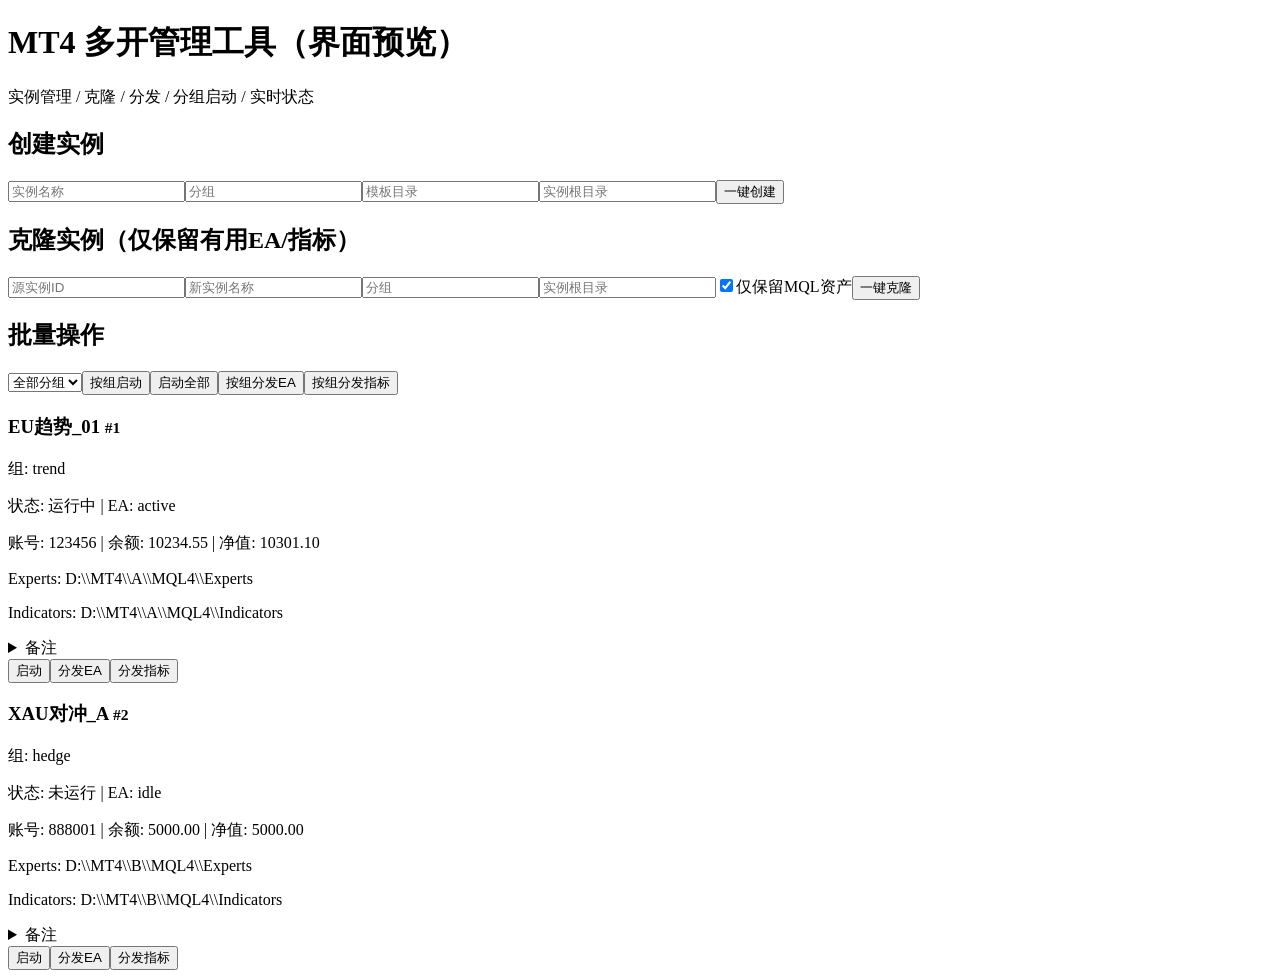
==== mt4_manager/static/preview.html @ 6a2cfc9c "feat: add clone workflow UI and interface preview page" ====
<!doctype html>
<html lang="zh-CN">
<head>
  <meta charset="utf-8" />
  <meta name="viewport" content="width=device-width,initial-scale=1" />
  <title>MT4 多开管理工具 - 界面预览</title>
  <link rel="stylesheet" href="/style.css" />
</head>
<body>
  <header>
    <h1>MT4 多开管理工具（界面预览）</h1>
    <p>实例管理 / 克隆 / 分发 / 分组启动 / 实时状态</p>
  </header>

  <section class="panel"><h2>创建实例</h2><form><input placeholder="实例名称"/><input placeholder="分组"/><input placeholder="模板目录"/><input placeholder="实例根目录"/><button>一键创建</button></form></section>
  <section class="panel"><h2>克隆实例（仅保留有用EA/指标）</h2><form><input placeholder="源实例ID"/><input placeholder="新实例名称"/><input placeholder="分组"/><input placeholder="实例根目录"/><label><input type="checkbox" checked/>仅保留MQL资产</label><button>一键克隆</button></form></section>
  <section class="panel"><h2>批量操作</h2><select><option>全部分组</option><option>trend</option><option>hedge</option></select><button>按组启动</button><button>启动全部</button><button>按组分发EA</button><button>按组分发指标</button></section>

  <section class="grid">
    <article class="card"><h3>EU趋势_01 <small>#1</small></h3><p>组: trend</p><p>状态: 运行中 | EA: active</p><p>账号: 123456 | 余额: 10234.55 | 净值: 10301.10</p><p class="path">Experts: D:\\MT4\\A\\MQL4\\Experts</p><p class="path">Indicators: D:\\MT4\\A\\MQL4\\Indicators</p><details><summary>备注</summary><textarea class="notes">这个实例跑欧盘趋势策略。</textarea><button>保存备注</button></details><div class="actions"><button>启动</button><button>分发EA</button><button>分发指标</button></div></article>
    <article class="card"><h3>XAU对冲_A <small>#2</small></h3><p>组: hedge</p><p>状态: 未运行 | EA: idle</p><p>账号: 888001 | 余额: 5000.00 | 净值: 5000.00</p><p class="path">Experts: D:\\MT4\\B\\MQL4\\Experts</p><p class="path">Indicators: D:\\MT4\\B\\MQL4\\Indicators</p><details><summary>备注</summary><textarea class="notes">用于黄金对冲实验。</textarea><button>保存备注</button></details><div class="actions"><button>启动</button><button>分发EA</button><button>分发指标</button></div></article>
  </section>
</body>
</html>
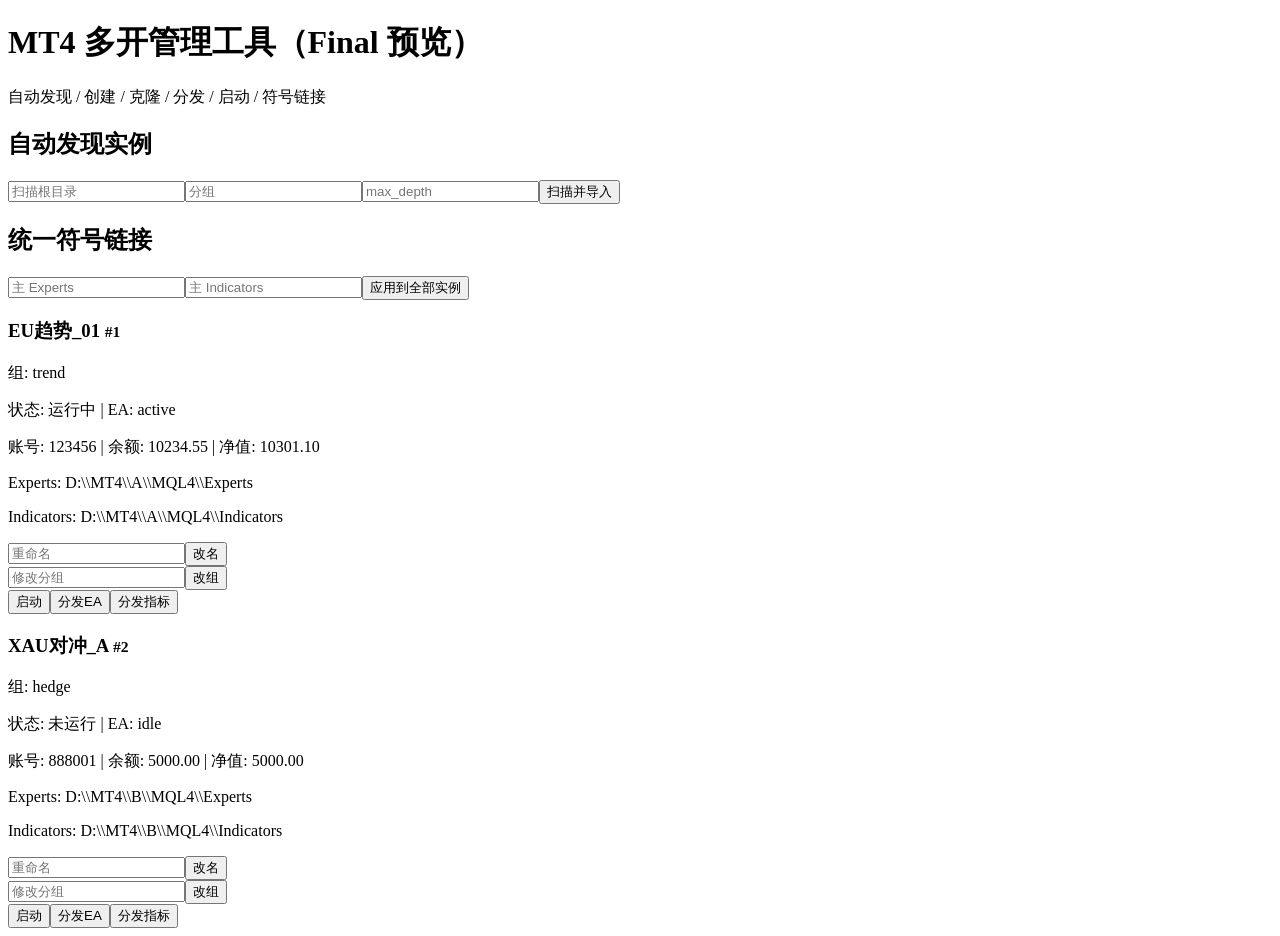
==== commit ec4ed885: "feat: deliver final MVP with discovery, symlink UI, and instance controls" ====
--- a/mt4_manager/static/preview.html
+++ b/mt4_manager/static/preview.html
@@ -3,22 +3,16 @@
 <head>
   <meta charset="utf-8" />
   <meta name="viewport" content="width=device-width,initial-scale=1" />
-  <title>MT4 多开管理工具 - 界面预览</title>
+  <title>MT4 多开管理工具 - Final 预览</title>
   <link rel="stylesheet" href="/style.css" />
 </head>
 <body>
-  <header>
-    <h1>MT4 多开管理工具（界面预览）</h1>
-    <p>实例管理 / 克隆 / 分发 / 分组启动 / 实时状态</p>
-  </header>
-
-  <section class="panel"><h2>创建实例</h2><form><input placeholder="实例名称"/><input placeholder="分组"/><input placeholder="模板目录"/><input placeholder="实例根目录"/><button>一键创建</button></form></section>
-  <section class="panel"><h2>克隆实例（仅保留有用EA/指标）</h2><form><input placeholder="源实例ID"/><input placeholder="新实例名称"/><input placeholder="分组"/><input placeholder="实例根目录"/><label><input type="checkbox" checked/>仅保留MQL资产</label><button>一键克隆</button></form></section>
-  <section class="panel"><h2>批量操作</h2><select><option>全部分组</option><option>trend</option><option>hedge</option></select><button>按组启动</button><button>启动全部</button><button>按组分发EA</button><button>按组分发指标</button></section>
-
+  <header><h1>MT4 多开管理工具（Final 预览）</h1><p>自动发现 / 创建 / 克隆 / 分发 / 启动 / 符号链接</p></header>
+  <section class="panel"><h2>自动发现实例</h2><form><input placeholder="扫描根目录"/><input placeholder="分组"/><input placeholder="max_depth"/><button>扫描并导入</button></form></section>
+  <section class="panel"><h2>统一符号链接</h2><form><input placeholder="主 Experts"/><input placeholder="主 Indicators"/><button>应用到全部实例</button></form></section>
   <section class="grid">
-    <article class="card"><h3>EU趋势_01 <small>#1</small></h3><p>组: trend</p><p>状态: 运行中 | EA: active</p><p>账号: 123456 | 余额: 10234.55 | 净值: 10301.10</p><p class="path">Experts: D:\\MT4\\A\\MQL4\\Experts</p><p class="path">Indicators: D:\\MT4\\A\\MQL4\\Indicators</p><details><summary>备注</summary><textarea class="notes">这个实例跑欧盘趋势策略。</textarea><button>保存备注</button></details><div class="actions"><button>启动</button><button>分发EA</button><button>分发指标</button></div></article>
-    <article class="card"><h3>XAU对冲_A <small>#2</small></h3><p>组: hedge</p><p>状态: 未运行 | EA: idle</p><p>账号: 888001 | 余额: 5000.00 | 净值: 5000.00</p><p class="path">Experts: D:\\MT4\\B\\MQL4\\Experts</p><p class="path">Indicators: D:\\MT4\\B\\MQL4\\Indicators</p><details><summary>备注</summary><textarea class="notes">用于黄金对冲实验。</textarea><button>保存备注</button></details><div class="actions"><button>启动</button><button>分发EA</button><button>分发指标</button></div></article>
+    <article class="card"><h3>EU趋势_01 <small>#1</small></h3><p>组: trend</p><p>状态: 运行中 | EA: active</p><p>账号: 123456 | 余额: 10234.55 | 净值: 10301.10</p><p class="path">Experts: D:\\MT4\\A\\MQL4\\Experts</p><p class="path">Indicators: D:\\MT4\\A\\MQL4\\Indicators</p><div class="actions"><input placeholder="重命名"/><button>改名</button></div><div class="actions"><input placeholder="修改分组"/><button>改组</button></div><div class="actions"><button>启动</button><button>分发EA</button><button>分发指标</button></div></article>
+    <article class="card"><h3>XAU对冲_A <small>#2</small></h3><p>组: hedge</p><p>状态: 未运行 | EA: idle</p><p>账号: 888001 | 余额: 5000.00 | 净值: 5000.00</p><p class="path">Experts: D:\\MT4\\B\\MQL4\\Experts</p><p class="path">Indicators: D:\\MT4\\B\\MQL4\\Indicators</p><div class="actions"><input placeholder="重命名"/><button>改名</button></div><div class="actions"><input placeholder="修改分组"/><button>改组</button></div><div class="actions"><button>启动</button><button>分发EA</button><button>分发指标</button></div></article>
   </section>
 </body>
 </html>
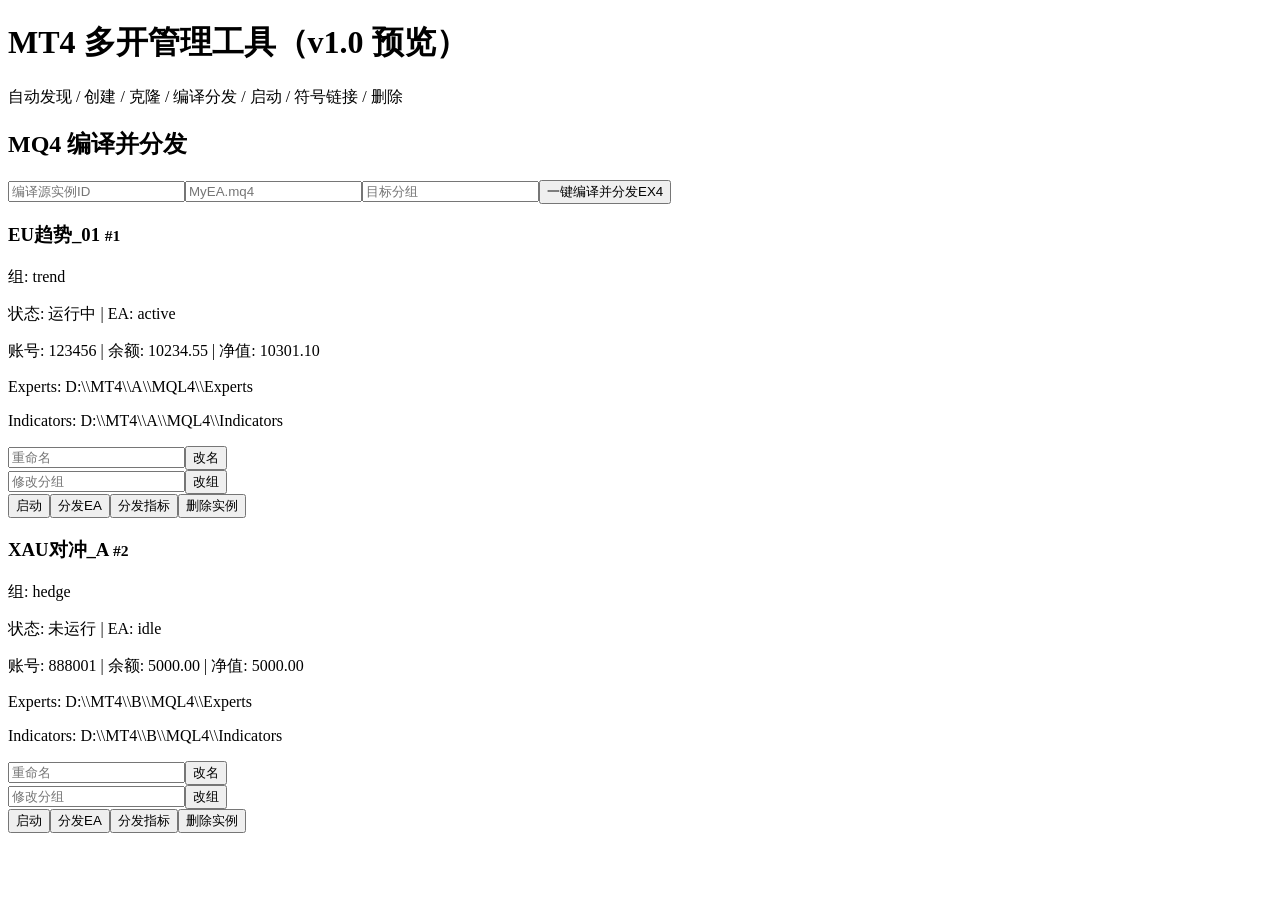
==== commit 743ea3eb: "feat: finalize v1.0 with compile-distribute and instance lifecycle controls" ====
--- a/mt4_manager/static/preview.html
+++ b/mt4_manager/static/preview.html
@@ -3,16 +3,15 @@
 <head>
   <meta charset="utf-8" />
   <meta name="viewport" content="width=device-width,initial-scale=1" />
-  <title>MT4 多开管理工具 - Final 预览</title>
+  <title>MT4 多开管理工具 - v1.0 预览</title>
   <link rel="stylesheet" href="/style.css" />
 </head>
 <body>
-  <header><h1>MT4 多开管理工具（Final 预览）</h1><p>自动发现 / 创建 / 克隆 / 分发 / 启动 / 符号链接</p></header>
-  <section class="panel"><h2>自动发现实例</h2><form><input placeholder="扫描根目录"/><input placeholder="分组"/><input placeholder="max_depth"/><button>扫描并导入</button></form></section>
-  <section class="panel"><h2>统一符号链接</h2><form><input placeholder="主 Experts"/><input placeholder="主 Indicators"/><button>应用到全部实例</button></form></section>
+  <header><h1>MT4 多开管理工具（v1.0 预览）</h1><p>自动发现 / 创建 / 克隆 / 编译分发 / 启动 / 符号链接 / 删除</p></header>
+  <section class="panel"><h2>MQ4 编译并分发</h2><form><input placeholder="编译源实例ID"/><input placeholder="MyEA.mq4"/><input placeholder="目标分组"/><button>一键编译并分发EX4</button></form></section>
   <section class="grid">
-    <article class="card"><h3>EU趋势_01 <small>#1</small></h3><p>组: trend</p><p>状态: 运行中 | EA: active</p><p>账号: 123456 | 余额: 10234.55 | 净值: 10301.10</p><p class="path">Experts: D:\\MT4\\A\\MQL4\\Experts</p><p class="path">Indicators: D:\\MT4\\A\\MQL4\\Indicators</p><div class="actions"><input placeholder="重命名"/><button>改名</button></div><div class="actions"><input placeholder="修改分组"/><button>改组</button></div><div class="actions"><button>启动</button><button>分发EA</button><button>分发指标</button></div></article>
-    <article class="card"><h3>XAU对冲_A <small>#2</small></h3><p>组: hedge</p><p>状态: 未运行 | EA: idle</p><p>账号: 888001 | 余额: 5000.00 | 净值: 5000.00</p><p class="path">Experts: D:\\MT4\\B\\MQL4\\Experts</p><p class="path">Indicators: D:\\MT4\\B\\MQL4\\Indicators</p><div class="actions"><input placeholder="重命名"/><button>改名</button></div><div class="actions"><input placeholder="修改分组"/><button>改组</button></div><div class="actions"><button>启动</button><button>分发EA</button><button>分发指标</button></div></article>
+    <article class="card"><h3>EU趋势_01 <small>#1</small></h3><p>组: trend</p><p>状态: 运行中 | EA: active</p><p>账号: 123456 | 余额: 10234.55 | 净值: 10301.10</p><p class="path">Experts: D:\\MT4\\A\\MQL4\\Experts</p><p class="path">Indicators: D:\\MT4\\A\\MQL4\\Indicators</p><div class="actions"><input placeholder="重命名"/><button>改名</button></div><div class="actions"><input placeholder="修改分组"/><button>改组</button></div><div class="actions"><button>启动</button><button>分发EA</button><button>分发指标</button><button>删除实例</button></div></article>
+    <article class="card"><h3>XAU对冲_A <small>#2</small></h3><p>组: hedge</p><p>状态: 未运行 | EA: idle</p><p>账号: 888001 | 余额: 5000.00 | 净值: 5000.00</p><p class="path">Experts: D:\\MT4\\B\\MQL4\\Experts</p><p class="path">Indicators: D:\\MT4\\B\\MQL4\\Indicators</p><div class="actions"><input placeholder="重命名"/><button>改名</button></div><div class="actions"><input placeholder="修改分组"/><button>改组</button></div><div class="actions"><button>启动</button><button>分发EA</button><button>分发指标</button><button>删除实例</button></div></article>
   </section>
 </body>
 </html>
